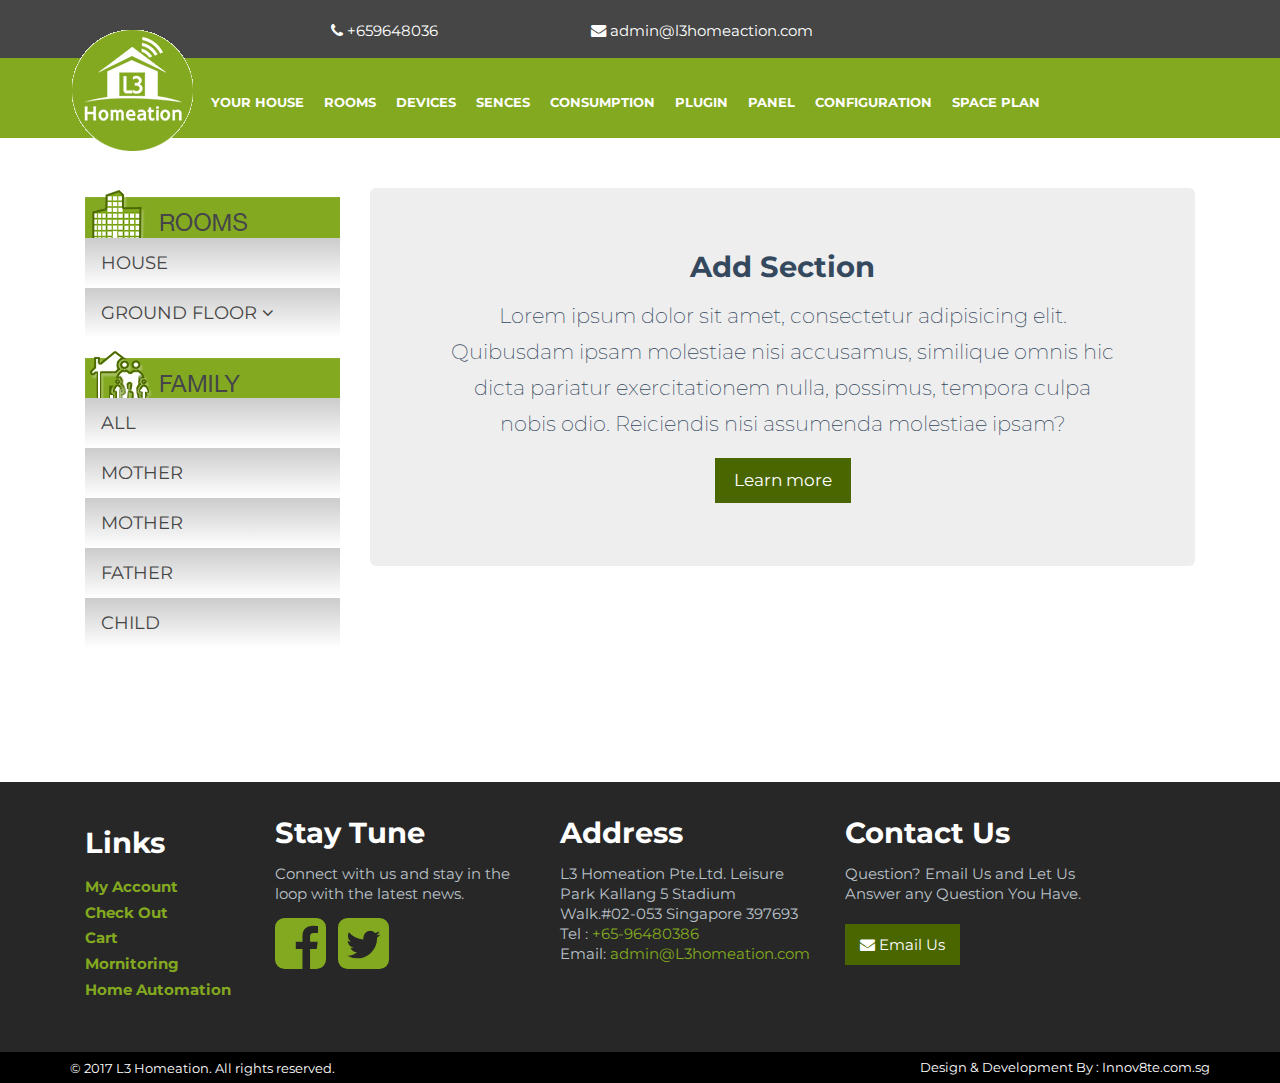
==== addsection.html @ d010949e "addsection" ====
<!DOCTYPE html>
<html lang="en">

<head>
    <meta charset="utf-8">
    <title>Homeaction|Add Section</title>
    <meta name="viewport" content="width=device-width, initial-scale=1.0">
    <link href="css/vendor/bootstrap/css/bootstrap.min.css" rel="stylesheet">
    <link href="css/flat-ui.min.css" rel="stylesheet">
    <link href="https://fonts.googleapis.com/css?family=Montserrat" rel="stylesheet">
    <link href="https://maxcdn.bootstrapcdn.com/font-awesome/4.7.0/css/font-awesome.min.css" rel="stylesheet" integrity="sha384-wvfXpqpZZVQGK6TAh5PVlGOfQNHSoD2xbE+QkPxCAFlNEevoEH3Sl0sibVcOQVnN" crossorigin="anonymous">
    <link href="css/style.css" rel="stylesheet">
    <link rel="shortcut icon" href="img/favicon.ico">
    <link href="css/responsive.css" rel="stylesheet">
    <link rel="stylesheet" href="bower_components/animate.css/animate.min.css">
    <!-- HTML5 shim, for IE6-8 support of HTML5 elements. All other JS at the end of file. -->
    <!--[if lt IE 9]>
      <script src="js/vendor/html5shiv.js"></script>
      <script src="js/vendor/respond.min.js"></script>
    <![endif]-->
</head>

<body>
    <div class="container-fluid">
        <div class="row topbar-full-container darkgrey animated bounceInDown">
            <div class="container topbar-container">
                <div class="col-md-8 col-md-offset-2 topbar-links-container">
                    <a href="tel:+659648036" class="col-md-3 col-xs-12 topbar-links"><i class="fa fa-phone"></i> +659648036</a>
                    <a href="" class="col-md-6 col-xs-12 topbar-links"><i class="fa fa-envelope"></i> admin@l3homeaction.com</a>
                </div>
            </div>
        </div>
        <!-- topbar-container end -->
        <div class="row main-nav-container green" style="position: relative;z-index: 100;">
            <div class="container navbar-inner-container">
                <nav class="navbar navbar-default" role="navigation">
                    <div class="navbar-header">
                        <button type="button" class="navbar-toggle" data-toggle="collapse" data-target="#navbar-collapse-01">
                            <span class="sr-only">Toggle navigation</span>
                        </button>
                        <img class="nav_logo hidden-sm hidden-xs animated bounce" src="img/homeaction_nav_logo_circle.png" alt="">
                        <a class="navbar-brand hidden-lg hidden-md" href="#">Home Action</a>
                    </div>
                    <div class="collapse navbar-collapse" id="navbar-collapse-01" style="z-index: 100">
                        <ul class="nav navbar-nav">
                            <li class="active"><a href="#fakelink">Your House</a></li>
                            <li><a href="#fakelink">Rooms</a></li>
                            <li><a href="#fakelink">Devices</a></li>
                            <li><a href="#fakelink">Sences</a></li>
                            <li><a href="#fakelink">Consumption</a></li>
                            <li><a href="#fakelink">Plugin</a></li>
                            <li><a href="#fakelink">Panel</a></li>
                            <li><a href="#fakelink">Configuration</a></li>
                            <li><a href="#fakelink">Space Plan</a></li>
                        </ul>
                    </div>
                    <!-- /.navbar-collapse -->
                </nav>
                <!-- /navbar -->
            </div>
            <!-- navbar-inner-container end -->
        </div>
        <!-- main-nav-container end -->
        <div class="row main-contents-container" style="position: relative;z-index: 1;">
            <div class="container main-contents-inner-container">
                <div class="col-md-3 side-nav-container animated bounceInLeft">
                    <div class="side-nav-group">
                        <a href="" class="side-nav-header room "></a>
                        <a href="" class="side-nav-header sidebar-links room">
                        House
                    </a>
                        <a href="#side-nav-inner-group" class="side-nav-header sidebar-links room " data-toggle="collapse" style="z-index: 1">
                        Ground Floor <i class="fa fa-angle-down"></i>
                    </a>
                        <div id="side-nav-inner-group" class="collapse">
                            <a href="" class="side-nav-header sidebar-links room ">
                        Kitchen
                    </a>
                            <a href="" class="side-nav-header sidebar-links room ">
                        Living Room
                    </a>
                            <a href="" class="side-nav-header sidebar-links room ">
                        Bath Room
                    </a>
                            <a href="" class="side-nav-header sidebar-links room ">
                        Bed Room
                    </a>
                        </div>
                        <!-- side-nav-inner-group end -->
                    </div>
                    <!-- side-nav-group end -->
                    <div class="side-nav-group">
                        <a href="" class="side-nav-header family "></a>
                        <a href="" class="side-nav-header sidebar-links room">
                        All
                    </a>
                        <a href="" class="side-nav-header sidebar-links room ">
                        Mother
                    </a>
                        <a href="" class="side-nav-header sidebar-links room ">
                        Mother
                    </a>
                        <a href="" class="side-nav-header sidebar-links room ">
                        Father
                    </a>
                        <a href="" class="side-nav-header sidebar-links room ">
                        Child
                    </a>
                    </div>
                    <!-- side-nav-group end -->
                </div>
                <!-- side-nav-container end -->
                <div class="col-md-9 contents-continer animated bounceInRight">

                    <div class="jumbotron">
                        <div class="container">
                            <h4 class="text-center">Add Section</h4>
                            <p class="text-center">Lorem ipsum dolor sit amet, consectetur adipisicing elit. Quibusdam ipsam molestiae nisi accusamus, similique omnis hic dicta pariatur exercitationem nulla, possimus, tempora culpa nobis odio. Reiciendis nisi assumenda molestiae
                                ipsam?
                            </p>
                            <p class="text-center">
                                <a class="btn btn-default btn-lg">Learn more</a>
                            </p>
                        </div>
                    </div>

                </div>
                <!-- contents-container end -->
            </div>
            <!-- main-contents-inner-container end -->
        </div>
        <!-- main-contents-container end -->
        <br>
        <br>
        <br>
        <br>
        <div class="row footer-wrapper">
            <footer class="footer">
                <div class="container" style="margin-top: 10px;">
                    <div class="col-md-2 col-xs-12 footer-inner footer-link-container" style="margin:20px 0px;padding-bottom: 20px;">
                        <h4>Links</h4>
                        <ul>
                            <li><a href="">My Account</a></li>
                            <li><a href="">Check Out</a></li>
                            <li><a href="">Cart</a></li>
                            <li><a href="">Mornitoring</a></li>
                            <li><a href="">Home Automation</a></li>
                        </ul>
                    </div>
                    <div class="col-md-3 col-xs-12 footer-inner footer-link-container" style="margin:10px 0px;padding-bottom: 10px;">
                        <h4>Stay Tune</h4>
                        <p>Connect with us and stay in the loop with the latest news.</p>
                        <a href="#"><i class="fa fa-facebook-square fa-4x textgreen animated bounceIn"></i>&nbsp&nbsp
                        <a href="#"><i class="fa fa-twitter-square fa-4x textgreen animated bounceIn"></i> <!-- <img src="img/images/LoudMouth-img_24.jpg" alt=""> --></a>
                        <!-- <a href="#"> <img src="img/images/LoudMouth-img_25.jpg" alt=""></a> -->
                    </div>
                    <div class="col-md-3 col-xs-12 footer-inner footer-link-container" style="margin:10px 0px;padding-bottom: 10px;">
                        <h4>Address</h4>
                        <p>L3 Homeation Pte.Ltd. Leisure Park Kallang 5 Stadium Walk.#02-053 Singapore 397693
                            <br/> Tel : <span class="textgreen">+65-96480386 </span>
                            <br/> Email:
                            <span class="textgreen">admin@L3homeation.com</span>
                        </p>
                    </div>
                    <div class="col-md-3 col-xs-12 footer-inner footer-link-container" style="margin:10px 0px;padding-bottom: 10px;">
                        <h4>Contact Us</h4>
                        <p>Question? Email Us and Let Us Answer any Question You Have.
                            <br/>
                            <br/>
                            <a class="btn btn-default animated bounceIn" href=""><i class="fa fa-envelope"></i> Email Us</a>
                        </p>
                    </div>
                </div>
            </footer>
        </div>
        <div class="row second-footer" style="background: #000;">
            <div class="container second-footer-container">
                <a href="" style="font-size: 0.7em;">© 2017 L3 Homeation. All rights reserved.</a>
                <a href="" class="pull-right" style="font-size: 0.7em; margin-top: 5px;">Design & Development By : Innov8te.com.sg</a>
            </div>
        </div>
    </div>
    <script src="js/vendor/jquery.min.js"></script>
    <!-- Include all compiled plugins (below), or include individual files as needed -->
    <script src="js/vendor/video.js"></script>
    <script src="js/flat-ui.min.js"></script>
</body>

</html>
---- css/style.css ----
/*
* PrimartColor1 : #83a920 green;
* PrimartColor2 : #4a6600 dark green;
* PrimartColor3 : #464646 dark grey;
* Menu/BottomGradients : background: -webkit-gradient(linear, 0 0, 0 99, color-stop(0.03, #cdcdcd), to(#fff));
                         background: -webkit-linear-gradient(#cdcdcd 3%, #fff);
                         background: -moz-linear-gradient(#cdcdcd 3%, #fff);
                         background: -o-linear-gradient(#cdcdcd 3%, #fff);
                         background: linear-gradient(#cdcdcd 3%, #fff);
* Bottom Hover  : #cecece light Grey ;
*
*/

.testborder {
    border: 1px dotted red;
}

.green {
    background: #83a920;
}

.textgreen {
    color: #83a920 !important;
}

.darkgreen {
    background: #83a920;
}

.darkgrey {
    background: #464646;
}

.btn-gradient {
    background: -webkit-gradient(linear, 0 0, 0 99, color-stop(0.03, #cdcdcd), to(#fff));
    background: -webkit-linear-gradient(#cdcdcd 3%, #fff);
    background: -moz-linear-gradient(#cdcdcd 3%, #fff);
    background: -o-linear-gradient(#cdcdcd 3%, #fff);
    background: linear-gradient(#cdcdcd 3%, #fff);
}

.btn-hover {
    background: #cecece;
}

body {
    background: #ffffff;
    font-family: 'Montserrat', sans-serif;
}

a {
    color: #ffffff !important;
}

p {
    font-size: 0.85em;
}

h3 {
    color: #b1131f;
    font-size: 30px;
}

.topbar-full-container .topbar-container {
    min-height: 58px;
    padding: 8px 0 8px 0;
}

.topbar-full-container .topbar-container .topbar-links-container .topbar-links {
    display: inline-block;
    margin-top: 10px;
    font-size: 0.85em;
}

.main-nav-container {
    height: 80px;
    z-index:
}

.navbar-inner-container {
    /* padding-top: 13px;*/
}

.navbar-default {
    background: #83a920 !important;
}

.nav_logo {
    position: absolute;
    top: -30px;
    left: 0;
}

.navbar-nav>li>a {
    padding: 20px 10px;
}

.navbar-nav li a {
    font-size: 0.8em;
    height: 80px;
    line-height: 50px;
    text-transform: uppercase;
}

.navbar-nav li:hover {
    background: #4a6600;
}

.main-contents-container {
    margin-top: 50px;
}

.side-nav-group {
    margin-bottom: 10px;
}

.main-contents-container .main-contents-inner-container .side-nav-container a {
    display: block;
    height: 50px;
}

.main-contents-container .main-contents-inner-container .side-nav-container .room {
    background-image: url('../img/sidebar-header-bg.png');
    background-repeat: no-repeat;
}

.main-contents-container .main-contents-inner-container .side-nav-container .family {
    background-image: url('../img/sidebar-header-bg2.png');
    background-repeat: no-repeat;
}

.main-contents-container .main-contents-inner-container .side-nav-container .sidebar-links {
    background: -webkit-gradient(linear, 0 0, 0 99, color-stop(0.03, #cdcdcd), to(#fff));
    background: -webkit-linear-gradient(#cdcdcd 3%, #fff);
    background: -moz-linear-gradient(#cdcdcd 3%, #fff);
    background: -o-linear-gradient(#cdcdcd 3%, #fff);
    background: linear-gradient(#cdcdcd 3%, #fff);
    color: #454545 !important;
    text-transform: uppercase;
    text-align: left;
    padding-left: 16px;
    line-height: 50px;
}

.main-contents-container .main-contents-inner-container .side-nav-container .sidebar-links:hover {
    background: #4a6600;
    color: #fff !important;
    text-transform: uppercase;
}

.btn {
    border-radius: 0px;
}

form input[type=text],
.form-control,
.select2-search input[type=text] {
    border-radius: 0px;
    border: none;
    background: #b6b6b6;
}

.btn-default {
    background: #4a6600;
}

.btn-default:hover {
    background: #83a920;
}

.content-pic {
    border: 2px solid #4a6600;
}

.pic-btn {
    display: block;
    width: 90%;
    margin: 10px auto;
}

.footer-wrapper {
    background-image: url(http://preview.miamiwebservice.com/l3temp/wp-content/uploads/2016/03/l3-prefooter-bg.jpg);
    height: 270px;
    background-repeat: no-repeat;
    background-size: cover;
    /* padding: 20px 0 20px 0;*/
}

.footer {
    height: 270px;
    padding: 0px;
    margin: 0px;
    background: transparent;
}

.footer-link-container h4 {
    color: #fff;
}

.footer-link-container ul {
    list-style: none;
    margin: 0px;
    padding: 0px;
}

.footer-link-container ul li a {
    color: #83a920 !important;
}


/*---------------------- kitchen ----------------------*/

.panel-success .panel-heading {
    background: #83a920;
    color: #464646;
    text-transform: uppercase;
}

.content-pic {
    display: block;
    margin: 0px auto;
}

.kitchen-form h4 {
    color: #4a6600;
}
---- css/responsive.css ----
/* Smallest Screen eg.iphone5 */

@media (max-width: 320px) {
    .topbar-full-container .topbar-container .topbar-links-container .topbar-links {
        text-align: right !important;
    }
    .topbar-full-container .topbar-container .topbar-links-container .topbar-links {
        text-align: right !important;
    }
    .navbar-header {
        padding-top: 10px;
    }
    .navbar-collapse .navbar-nav {
        margin-left: 0px;
    }
}

@media (max-width: 360px) {}


/* Standard Mobile Screen eg.Nexus 5x*/

@media (min-width:375px) {
    .topbar-full-container .topbar-container {
        padding-bottom: 10px;
    }
    .topbar-full-container .topbar-container .topbar-links-container .topbar-links {
        text-align: right !important;
    }
    .navbar-default .navbar-toggle:hover:before,
    .navbar-default .navbar-toggle:focus:before {
        color: #464646 !important;
    }
    .navbar-header {
        padding-top: 10px;
    }
    .footer-wrapper {
        background: #272727;
        height: auto;
        background-repeat: no-repeat;
        background-size: cover;
        /* padding: 20px 0 20px 0;*/
    }
    .footer-link-container {
        background: #080808;
        text-align: center;
    }
}


/*Tablet Port */
@media (min-width:768px) {
    /* .topbar-full-container .topbar-container .topbar-links-container .topbar-links{
        text-align: right !important;
    }*/
}


/* Desktops and laptops ----------- */

@media only screen and (min-width: 1224px) {
    .navbar-collapse .navbar-nav {
        margin-left: 110px;
    }
    .footer-wrapper {
        background-image: url(http://preview.miamiwebservice.com/l3temp/wp-content/uploads/2016/03/l3-prefooter-bg.jpg);
        height: 270px;
        background-repeat: no-repeat;
        background-size: cover;
        /* padding: 20px 0 20px 0;*/
    }
    .footer-link-container {
        background: transparent;
        text-align: left;
    }
}
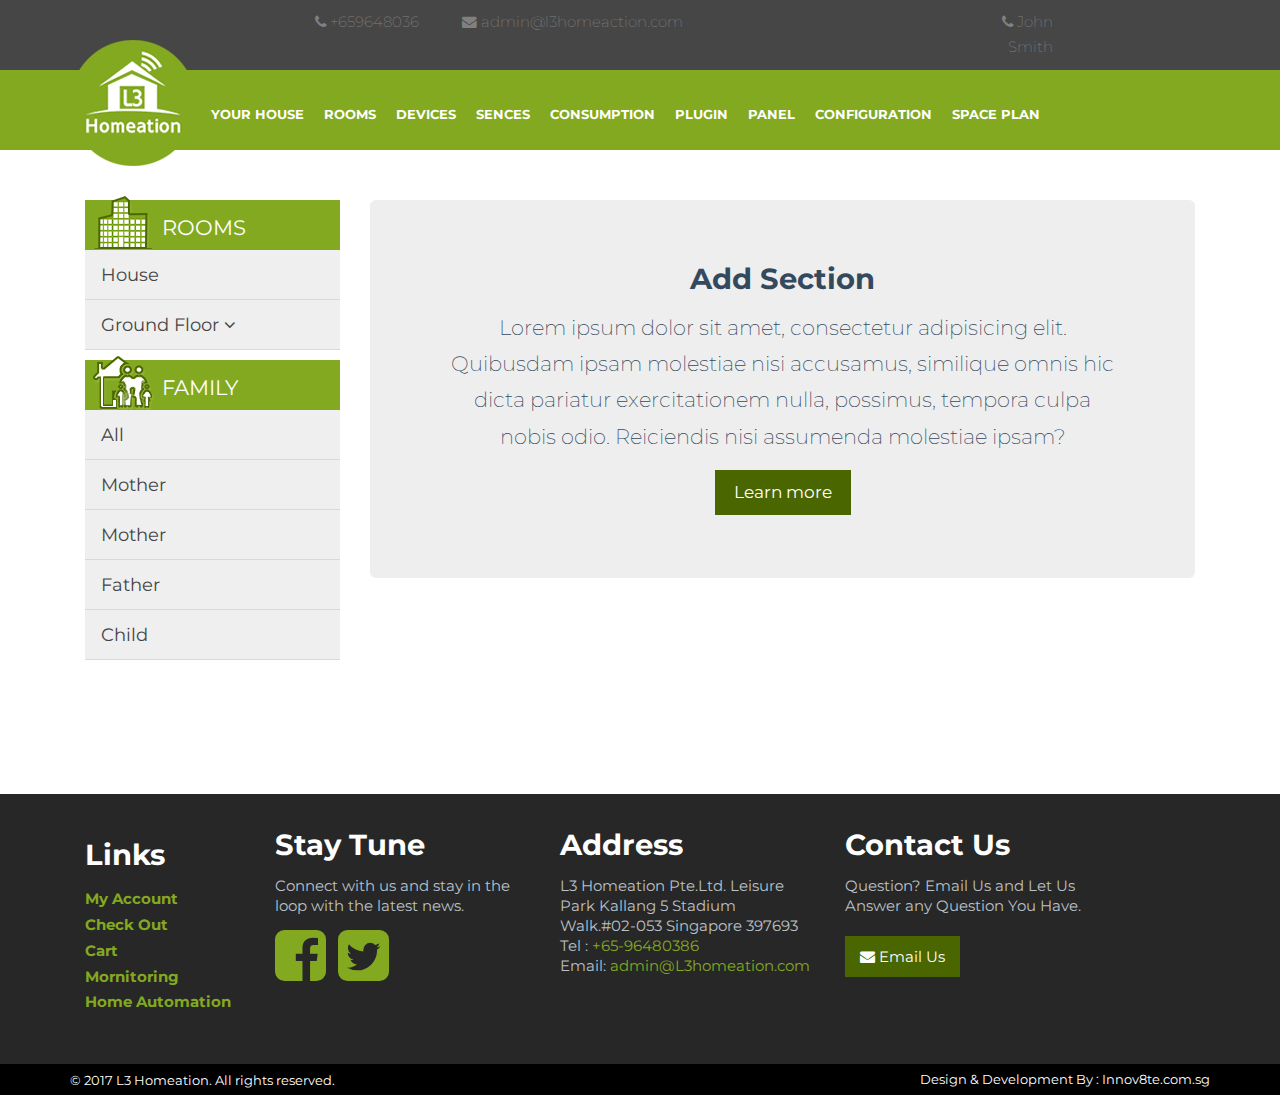
==== commit ce752c57: "NNHChangesAdded" ====
--- a/addsection.html
+++ b/addsection.html
@@ -24,9 +24,12 @@
     <div class="container-fluid">
         <div class="row topbar-full-container darkgrey animated bounceInDown">
             <div class="container topbar-container">
-                <div class="col-md-8 col-md-offset-2 topbar-links-container">
+                <div class="col-md-7 col-md-offset-2 topbar-links-container">
                     <a href="tel:+659648036" class="col-md-3 col-xs-12 topbar-links"><i class="fa fa-phone"></i> +659648036</a>
-                    <a href="" class="col-md-6 col-xs-12 topbar-links"><i class="fa fa-envelope"></i> admin@l3homeaction.com</a>
+                    <a href="" class="col-md-5 col-xs-12 topbar-links"><i class="fa fa-envelope"></i> admin@l3homeaction.com</a>
+                </div>
+                <div class="col-md-3 topbar-links-container">
+                    <a href="tel:+659648036" class="col-md-6 col-xs-12 topbar-links"><i class="fa fa-phone"></i> John Smith</a>
                 </div>
             </div>
         </div>
@@ -65,7 +68,8 @@
             <div class="container main-contents-inner-container">
                 <div class="col-md-3 side-nav-container animated bounceInLeft">
                     <div class="side-nav-group">
-                        <a href="" class="side-nav-header room "></a>
+
+                        <a href="" class="side-nav-header family "><span class="family-icon"> <img src="img/house-icon.png" alt="Family Picture" class=""></span> Rooms</a>
                         <a href="" class="side-nav-header sidebar-links room">
                         House
                     </a>
@@ -90,7 +94,7 @@
                     </div>
                     <!-- side-nav-group end -->
                     <div class="side-nav-group">
-                        <a href="" class="side-nav-header family "></a>
+                        <a href="" class="side-nav-header family "><span class="family-icon"> <img src="img/family-icon.png" alt="Family Picture" class=""></span> Family</a>
                         <a href="" class="side-nav-header sidebar-links room">
                         All
                     </a>
--- a/css/style.css
+++ b/css/style.css
@@ -23,6 +23,10 @@
     color: #83a920 !important;
 }
 
+.darkgreen-color {
+    color: #4a6600;
+}
+
 .darkgreen {
     background: #83a920;
 }
@@ -62,14 +66,17 @@
 }
 
 .topbar-full-container .topbar-container {
-    min-height: 58px;
+    /*  min-height: 58px;
     padding: 8px 0 8px 0;
+*/
 }
 
 .topbar-full-container .topbar-container .topbar-links-container .topbar-links {
     display: inline-block;
     margin-top: 10px;
-    font-size: 0.85em;
+    font-size: 0.81em;
+    color: #808080!important;
+    font-weight: 200;
 }
 
 .main-nav-container {
@@ -125,21 +132,32 @@
 }
 
 .main-contents-container .main-contents-inner-container .side-nav-container .family {
-    background-image: url('../img/sidebar-header-bg2.png');
-    background-repeat: no-repeat;
+    /*  background-image: url('../img/sidebar-header-bg2.png'); 
+    background-repeat: no-repeat; */
+    background: #83a921;
+    text-transform: uppercase;
+    font-size: 21px;
+}
+
+.family-icon {
+    display: inline-block;
+    margin: 0px 0px -30px 7px;
+    bottom: 5px;
+    position: relative;
 }
 
 .main-contents-container .main-contents-inner-container .side-nav-container .sidebar-links {
-    background: -webkit-gradient(linear, 0 0, 0 99, color-stop(0.03, #cdcdcd), to(#fff));
+    /* background: -webkit-gradient(linear, 0 0, 0 99, color-stop(0.03, #cdcdcd), to(#fff));
     background: -webkit-linear-gradient(#cdcdcd 3%, #fff);
     background: -moz-linear-gradient(#cdcdcd 3%, #fff);
     background: -o-linear-gradient(#cdcdcd 3%, #fff);
-    background: linear-gradient(#cdcdcd 3%, #fff);
+    background: linear-gradient(#cdcdcd 3%, #fff); */
     color: #454545 !important;
-    text-transform: uppercase;
     text-align: left;
     padding-left: 16px;
     line-height: 50px;
+    background: #efefef;
+    border-bottom: 1px solid #d9d9d9;
 }
 
 .main-contents-container .main-contents-inner-container .side-nav-container .sidebar-links:hover {
@@ -155,6 +173,7 @@
 form input[type=text],
 .form-control,
 .select2-search input[type=text] {
+    height: 41px;
     border-radius: 0px;
     border: none;
     background: #b6b6b6;
@@ -226,4 +245,16 @@
 }
 
 
-
+/*--------------------------------- Room -------------------------------------*/
+
+.room-panel-body {
+    background: #f2f0f1;
+}
+
+.section-container {
+    margin-bottom: 20px;
+}
+
+.section-form-container {
+    margin-top: 33px;
+}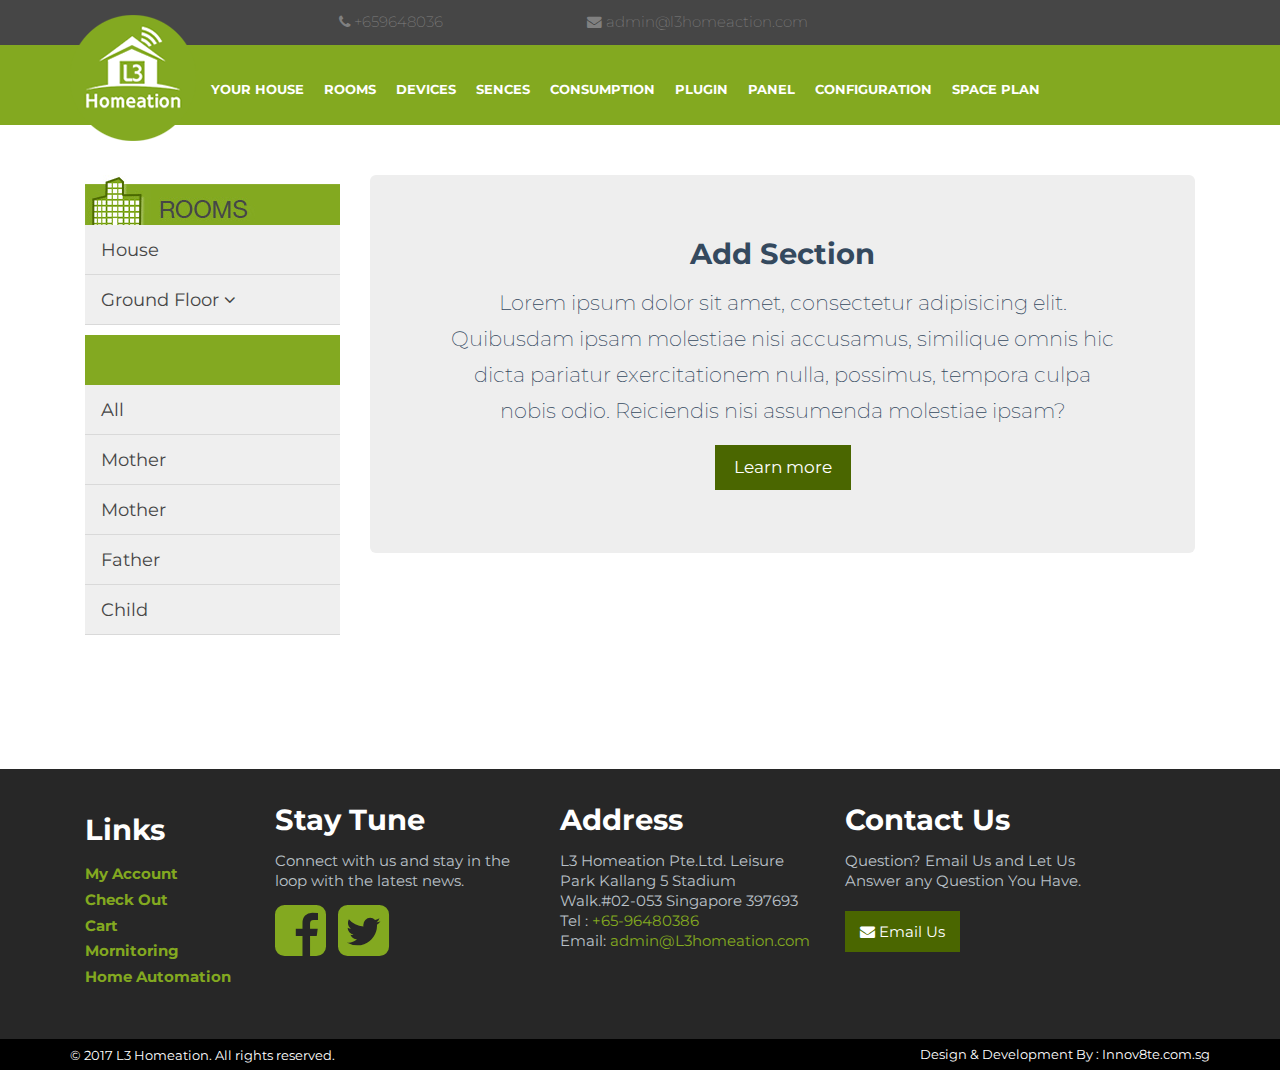
==== commit 3c069fa7: "Merge branch 'master' of https://github.com/minnkoaung/homeaction into myalin" ====
--- a/addsection.html
+++ b/addsection.html
@@ -24,12 +24,9 @@
     <div class="container-fluid">
         <div class="row topbar-full-container darkgrey animated bounceInDown">
             <div class="container topbar-container">
-                <div class="col-md-7 col-md-offset-2 topbar-links-container">
+                <div class="col-md-8 col-md-offset-2 topbar-links-container">
                     <a href="tel:+659648036" class="col-md-3 col-xs-12 topbar-links"><i class="fa fa-phone"></i> +659648036</a>
-                    <a href="" class="col-md-5 col-xs-12 topbar-links"><i class="fa fa-envelope"></i> admin@l3homeaction.com</a>
-                </div>
-                <div class="col-md-3 topbar-links-container">
-                    <a href="tel:+659648036" class="col-md-6 col-xs-12 topbar-links"><i class="fa fa-phone"></i> John Smith</a>
+                    <a href="" class="col-md-6 col-xs-12 topbar-links"><i class="fa fa-envelope"></i> admin@l3homeaction.com</a>
                 </div>
             </div>
         </div>
@@ -68,8 +65,7 @@
             <div class="container main-contents-inner-container">
                 <div class="col-md-3 side-nav-container animated bounceInLeft">
                     <div class="side-nav-group">
-
-                        <a href="" class="side-nav-header family "><span class="family-icon"> <img src="img/house-icon.png" alt="Family Picture" class=""></span> Rooms</a>
+                        <a href="" class="side-nav-header room "></a>
                         <a href="" class="side-nav-header sidebar-links room">
                         House
                     </a>
@@ -94,7 +90,7 @@
                     </div>
                     <!-- side-nav-group end -->
                     <div class="side-nav-group">
-                        <a href="" class="side-nav-header family "><span class="family-icon"> <img src="img/family-icon.png" alt="Family Picture" class=""></span> Family</a>
+                        <a href="" class="side-nav-header family "></a>
                         <a href="" class="side-nav-header sidebar-links room">
                         All
                     </a>
--- a/css/style.css
+++ b/css/style.css
@@ -113,6 +113,11 @@
     background: #4a6600;
 }
 
+.navbar-default .navbar-toggle:hover:before,
+.navbar-default .navbar-toggle:focus:before {
+    color: #34495e;
+}
+
 .main-contents-container {
     margin-top: 50px;
 }
@@ -257,4 +262,7 @@
 
 .section-form-container {
     margin-top: 33px;
-}+}
+
+
+/*-------------------------FloorPlan Test ------------------------------------*/--- a/css/responsive.css
+++ b/css/responsive.css
@@ -49,10 +49,17 @@
 
 
 /*Tablet Port */
+
 @media (min-width:768px) {
     /* .topbar-full-container .topbar-container .topbar-links-container .topbar-links{
         text-align: right !important;
     }*/
+    .navbar-nav {
+        margin-left: 100px;
+    }
+    .navbar-nav li a {
+        font-size: 0.7em;
+    }
 }
 
 
@@ -73,4 +80,7 @@
         background: transparent;
         text-align: left;
     }
-}
+    .navbar-nav li a {
+        font-size: 0.8em;
+    }
+}